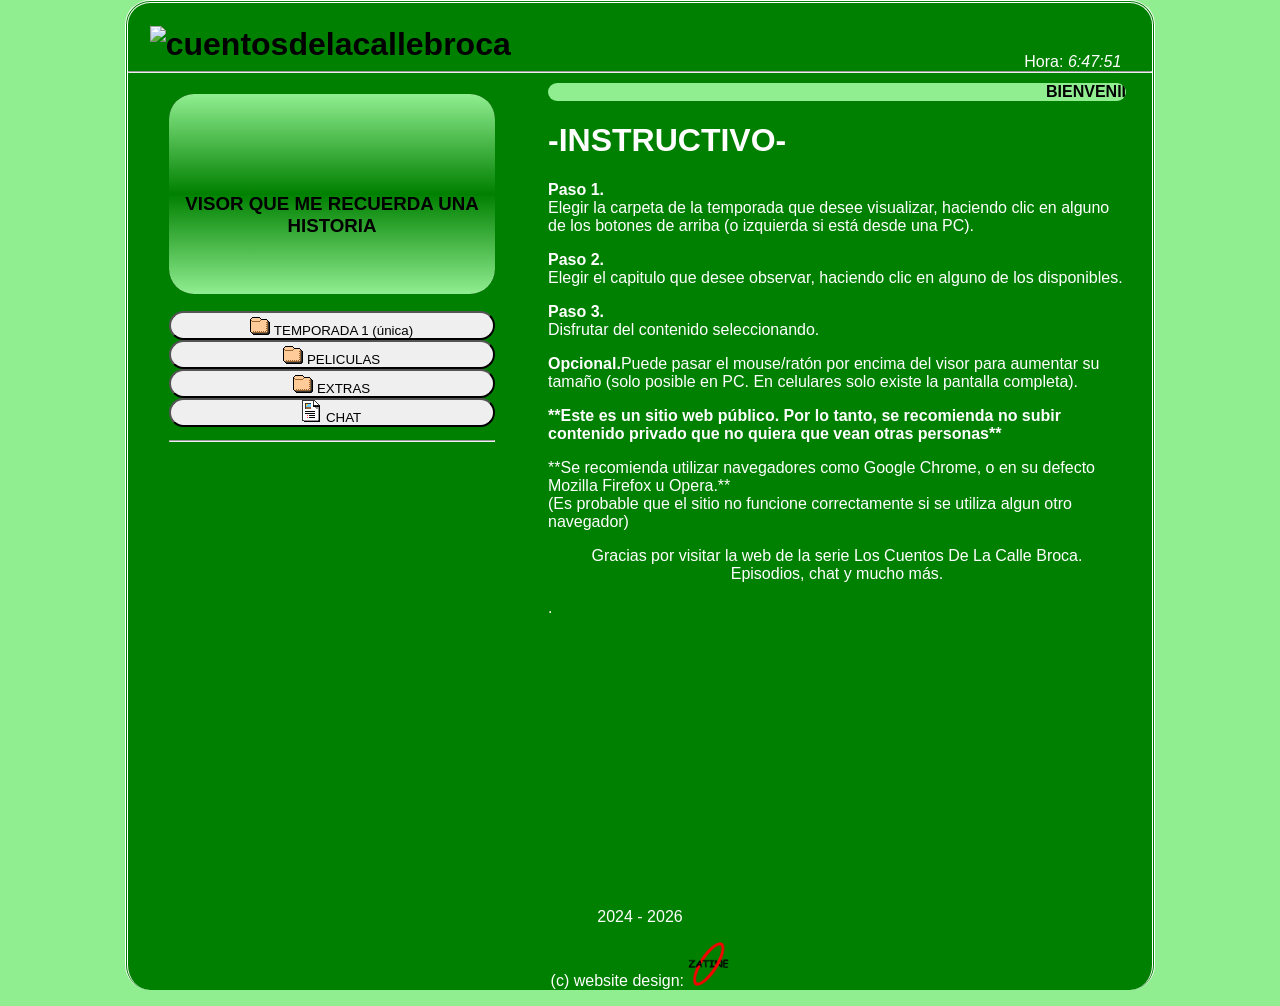
==== index.html @ a858fd99 "Add files via upload" ====
<!DOCTYPE html>
<html>
<head>
<meta charset="UTF-8">
<title>Los Cuentos De La Calle Broca - Episodios de la serie Los cuentos de la calle broca - Web cuentosdelacallebroca</title>
<link rel="shortcut icon" href="k.gif">
<link rel="stylesheet" type="text/css" href="style.css">

<meta name="author" content="Johan Gzz">
<meta name="description" content="Capitulos, episodios, videos, y más contenido de la serie/caricatura Los Cuentos De La Calle Broca para ti.">
<meta name="viewport" content="width=device-width, initial-scale=1.0, maximum-scale=1.0, user-scalable=no">


</head>
<body class="cuerpo">
<div align="left" style="padding-left:3%;"><h1><img class="tituloprincipalh1" src="titulazo.png" title="cuentosdelacallebroca" alt="cuentosdelacallebroca"></h1></div>
<div align="right" style="padding-right:3%; margin-top:-3.1%;">Hora: <i id="reloj"></i></div>

<script type="text/javascript">
function startTime(){
today=new Date();
h=today.getHours();
m=today.getMinutes();
s=today.getSeconds();
m=checkTime(m);
s=checkTime(s);
document.getElementById('reloj').innerHTML=h+":"+m+":"+s;
t=setTimeout('startTime()',500);}
function checkTime(i)
{if (i<10) {i="0" + i;}return i;}
window.onload=function(){startTime();}
</script>

<hr/>


<div class="izquierdita">
<iframe id="miIframe" src="visor_texto.html" name="visor" class="visorazo" allowfullscreen>Tu navegador no soporta este contenido</iframe>
<nav>
<a class="botonesparaelegirelcontenidoaver" href="temps/temporada1.html" target="iframelista"><button style="margin-top:13px;" class="estilodelosbotonesparaelegirelcontenidoaver"><img src="fld.gif"> TEMPORADA 1 (única)</button></a>
<a class="botonesparaelegirelcontenidoaver" href="temps/pelis.html" target="iframelista"><button class="estilodelosbotonesparaelegirelcontenidoaver"><img src="fld.gif"> PELICULAS</button></a>
<a class="botonesparaelegirelcontenidoaver" href="temps/musifondo.html" target="iframelista"><button class="estilodelosbotonesparaelegirelcontenidoaver"><img src="fld.gif"> EXTRAS</button></a>
<a class="botonesparaelegirelcontenidoaver" href="https://koreanchat.chatango.com" target="iframelista"><button style="margin-bottom:13px;" class="estilodelosbotonesparaelegirelcontenidoaver"><img src="txt.gif"> CHAT</button></a>
</nav>
<hr>
</div>


<script>
        // Función para obtener parámetros de la URL
        function getParameterByName(name, url = window.location.href) {
            name = name.replace(/[\[\]]/g, '\\$&');
            let regex = new RegExp('[?&]' + name + '(=([^&#]*)|&|#|$)');
            let results = regex.exec(url);
            if (!results) return null;
            if (!results[2]) return '';
            return decodeURIComponent(results[2].replace(/\+/g, ' '));
        }

        // Obtener el parámetro "iframeUrl" de la URL
        let iframeUrl = getParameterByName('iframeUrl');

        // Si el parámetro existe, cambiar la URL del iframe
        if (iframeUrl) {
            document.getElementById('miIframe').src = iframeUrl;
        }
    </script>



<div class="derechita">
<iframe name="iframelista" class="iframequemuestralalista" src="instructivo.html"></iframe>
</div>

<p class="parrafoparaqueseacomodeelborde">2024 - <script>document.write(new Date().getFullYear())</script></p>
<p>(c) website design: <img src="ovalozatine.png" width="4%"></p>

</body>
</html>
---- style.css ----
html{
text-align:center;
margin:0 auto;
background-color:lightgreen;
background-image: url("");
width: auto;
}

.cuerpo{
text-align:center;
padding-top:2px;
margin-top:0px;
margin-left:auto;
margin-right:auto;
background-color:green;
border-top:double;
border-left: double;
border-right: double;
border-color: white;
border-radius:25px;
width: 80%;
cursor:default;
font-family:arial;
color:white;
}

#contenedor{
margin: 0 auto;
text-align:left;
width:93%;
}

.tituloprincipalh1{
font-family:arial;
color:black;
width:16%;
margin:-9px;
}

.derechita{
float: right; width: 58%; text-align:left; padding-right: 2%; padding-left:2%;
}

.izquierdita{
float: left; width: 31.8%; text-align:left; padding-left: 2%; padding-right: 2%; padding-top:2%; background-color:green; border-radius:25px; margin-left:2%;
}

hr {
padding:0;
margin:0;
}

.botonesparaelegirelcontenidoaver{
display:block;
}

.estilodelosbotonesparaelegirelcontenidoaver{
width:100%;
cursor:pointer;
padding:0px;
border-radius:25px;
}

.visorazo{
width:100%;
height:200px;
border:none;
border-radius:25px;
}

.visorazo:hover{
transition-duration:0.4s;
position:fixed;
width:77%;
height:77%;
z-index:4;
border:5px solid gray;
}

.iframequemuestralalista{
height:561px;
width:100%;
border:2px green solid;
border-radius:25px;
}

.parrafoparaqueseacomodeelborde{
padding-top:80%;
}

@media only screen and (max-width: 800px) {

.cuerpo{
width: 100%;
border-style: none;
border-color: none;
}

.izquierdita{
width: 97%; text-align:left; padding-right: 0%; padding-bottom:0%; border:none; height:10%; padding-top:0%; margin-left:0%;
}

.botonesparaelegirelcontenidoaver{
display:inline;
}

.estilodelosbotonesparaelegirelcontenidoaver{
width:auto;
padding:3.2px;
}

.derechita{
 width: 95%; text-align:left; padding-left: 3%;
}

.iframequemuestralalista{
height:290px;
}

.visorazo{
height:250px;
}

.visorazo:hover{
transition-duration:0s;
position:relative;
width:100%;
height:250px;
z-index:4;
border:none;
}

nav{
overflow-x: auto; /* Desplazamiento horizontal automático */
overflow-y: hidden; /* Ocultar desplazamiento vertical */
white-space: nowrap; /* Evita que el texto se divida en varias líneas */
}

.tituloprincipalh1{
font-size:90%;
width:23%;
top:5px;
left:23px;
position:absolute;
}

}
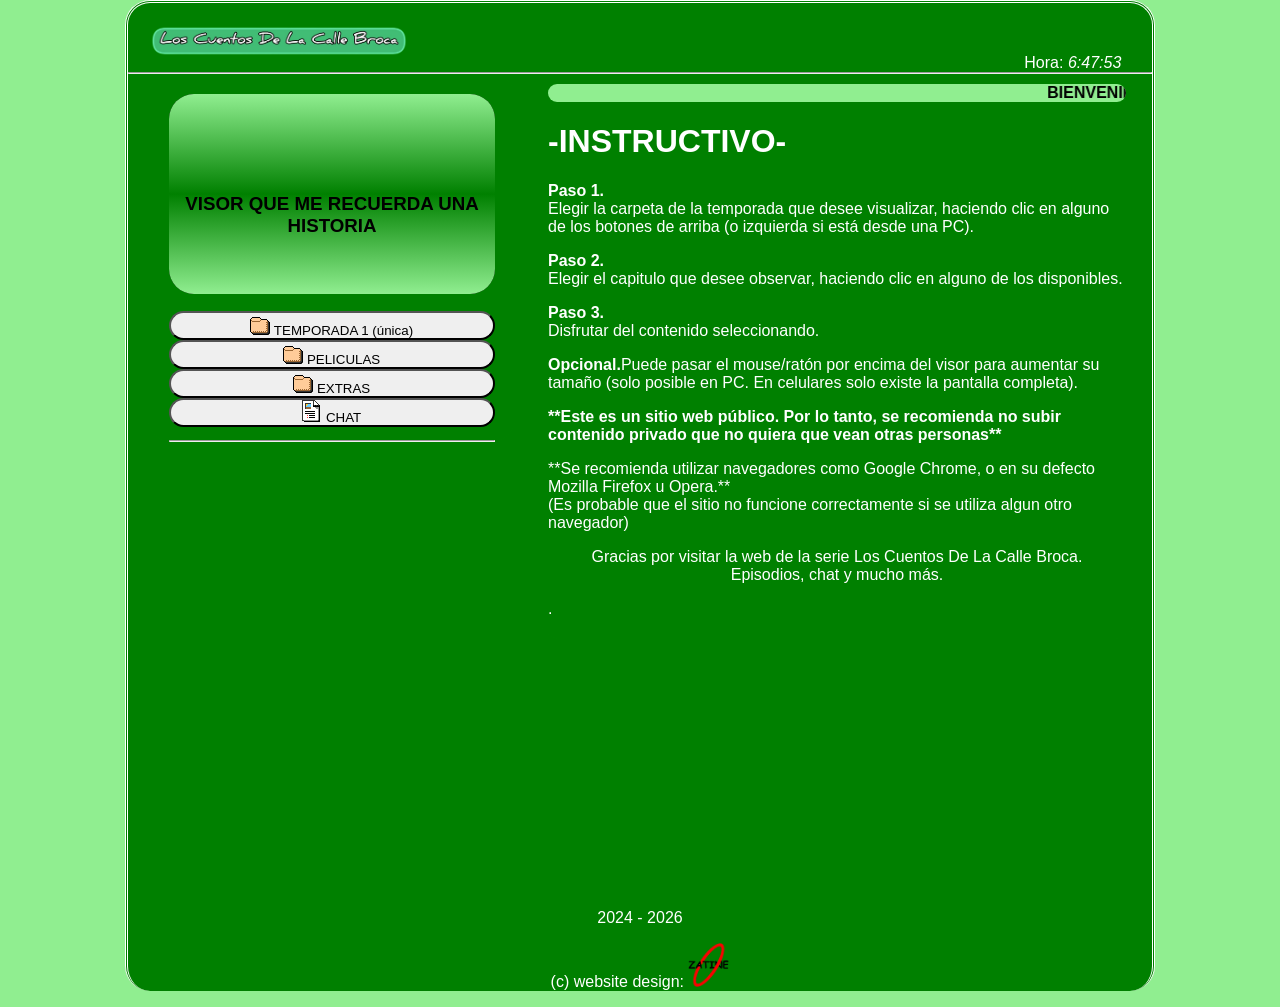
==== commit aa7b52f5: "Update index.html" ====
--- a/index.html
+++ b/index.html
@@ -40,7 +40,7 @@
 <a class="botonesparaelegirelcontenidoaver" href="temps/temporada1.html" target="iframelista"><button style="margin-top:13px;" class="estilodelosbotonesparaelegirelcontenidoaver"><img src="fld.gif"> TEMPORADA 1 (única)</button></a>
 <a class="botonesparaelegirelcontenidoaver" href="temps/pelis.html" target="iframelista"><button class="estilodelosbotonesparaelegirelcontenidoaver"><img src="fld.gif"> PELICULAS</button></a>
 <a class="botonesparaelegirelcontenidoaver" href="temps/musifondo.html" target="iframelista"><button class="estilodelosbotonesparaelegirelcontenidoaver"><img src="fld.gif"> EXTRAS</button></a>
-<a class="botonesparaelegirelcontenidoaver" href="https://koreanchat.chatango.com" target="iframelista"><button style="margin-bottom:13px;" class="estilodelosbotonesparaelegirelcontenidoaver"><img src="txt.gif"> CHAT</button></a>
+<a class="botonesparaelegirelcontenidoaver" href="https://calle.chatango.com" target="iframelista"><button style="margin-bottom:13px;" class="estilodelosbotonesparaelegirelcontenidoaver"><img src="txt.gif"> CHAT</button></a>
 </nav>
 <hr>
 </div>
@@ -76,4 +76,4 @@
 <p>(c) website design: <img src="ovalozatine.png" width="4%"></p>
 
 </body>
-</html>+</html>
--- a/style.css
+++ b/style.css
@@ -33,7 +33,7 @@
 .tituloprincipalh1{
 font-family:arial;
 color:black;
-width:16%;
+width:26%;
 margin:-9px;
 }
 
@@ -144,4 +144,4 @@
 position:absolute;
 }
 
-}+}
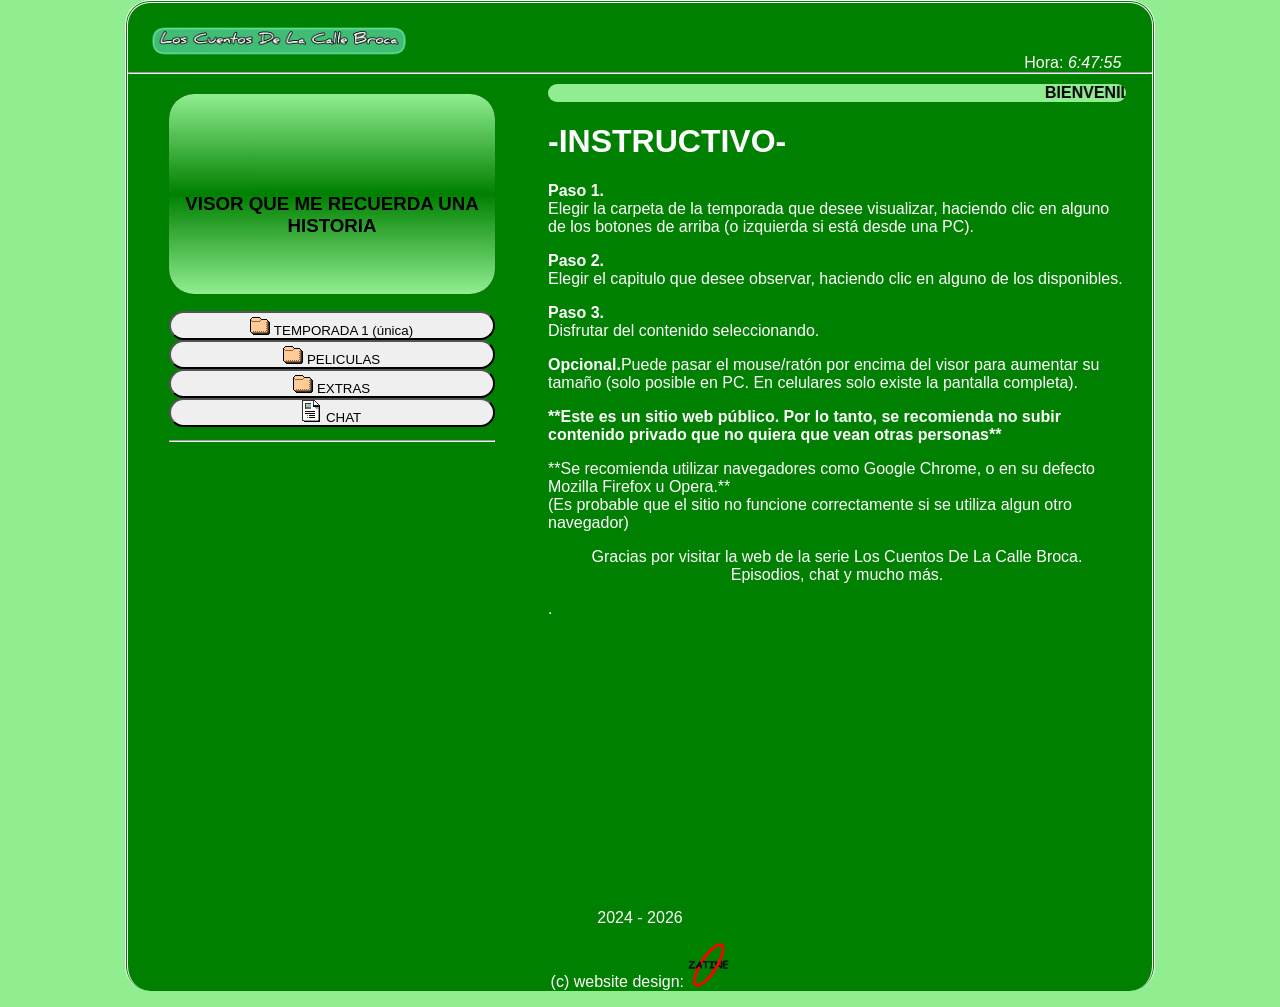
==== commit 9556205b: "Update index.html" ====
--- a/index.html
+++ b/index.html
@@ -74,6 +74,6 @@
 
 <p class="parrafoparaqueseacomodeelborde">2024 - <script>document.write(new Date().getFullYear())</script></p>
 <p>(c) website design: <img src="ovalozatine.png" width="4%"></p>
-
+<script id="cid0020000371534469473" data-cfasync="false" async src="//st.chatango.com/js/gz/emb.js" style="width: 300px;height: 400px;">{"handle":"zatineorg","arch":"js","styles":{"a":"ff0000","b":100,"c":"ffffff","d":"ffffff","g":"0000ff","k":"ff0000","l":"ff0000","m":"ff0000","p":"10","q":"ff0000","r":100,"pos":"br","cv":1,"cvbg":"ff0000","cvw":300,"cvh":30,"sbc":"ff0000","surl":0,"ticker":1,"fwtickm":1}}</script>
 </body>
 </html>
